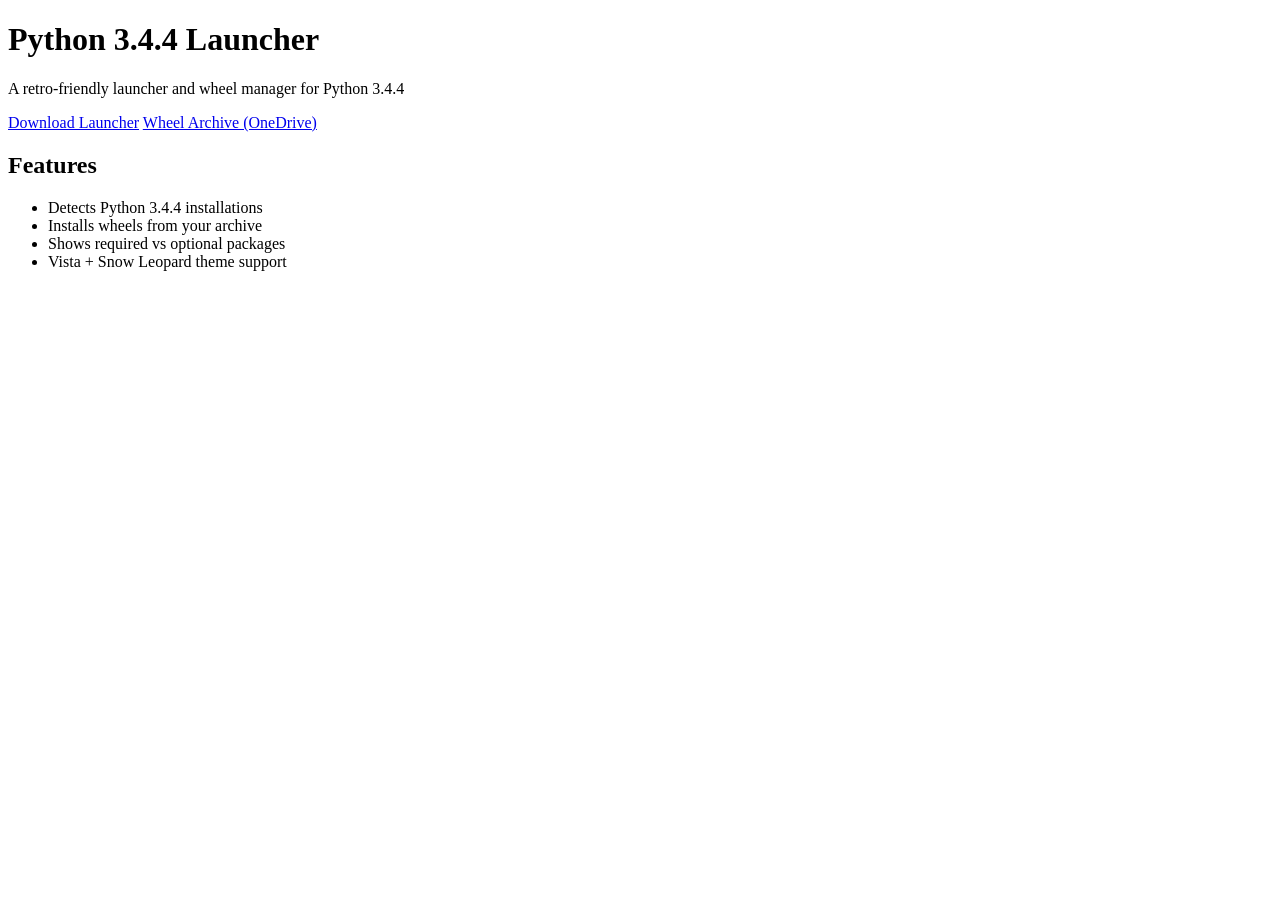
==== index.html @ 63eeca4a "Update index.html" ====
<!DOCTYPE html>
<html lang="en">
<head>
  <meta charset="UTF-8">
  <title>Python 3.4.4 Launcher</title>
  <link rel="stylesheet" href="vista.css">
</head>

<body>
  <div class="window">
    <div class="titlebar">
      <h1>Python 3.4.4 Launcher</h1>
    </div>

    <div class="content">
      <p class="tagline">A retro‑friendly launcher and wheel manager for Python 3.4.4</p>

      <div class="buttons">
        <a class="btn" href="#">Download Launcher</a>
        <a class="btn" href="#">Wheel Archive (OneDrive)</a>
      </div>

      <h2>Features</h2>
      <ul>
        <li>Detects Python 3.4.4 installations</li>
        <li>Installs wheels from your archive</li>
        <li>Shows required vs optional packages</li>
        <li>Vista + Snow Leopard theme support</li>
      </ul>
    </div>
  </div>
</body>
</html>
---- vista.css ----

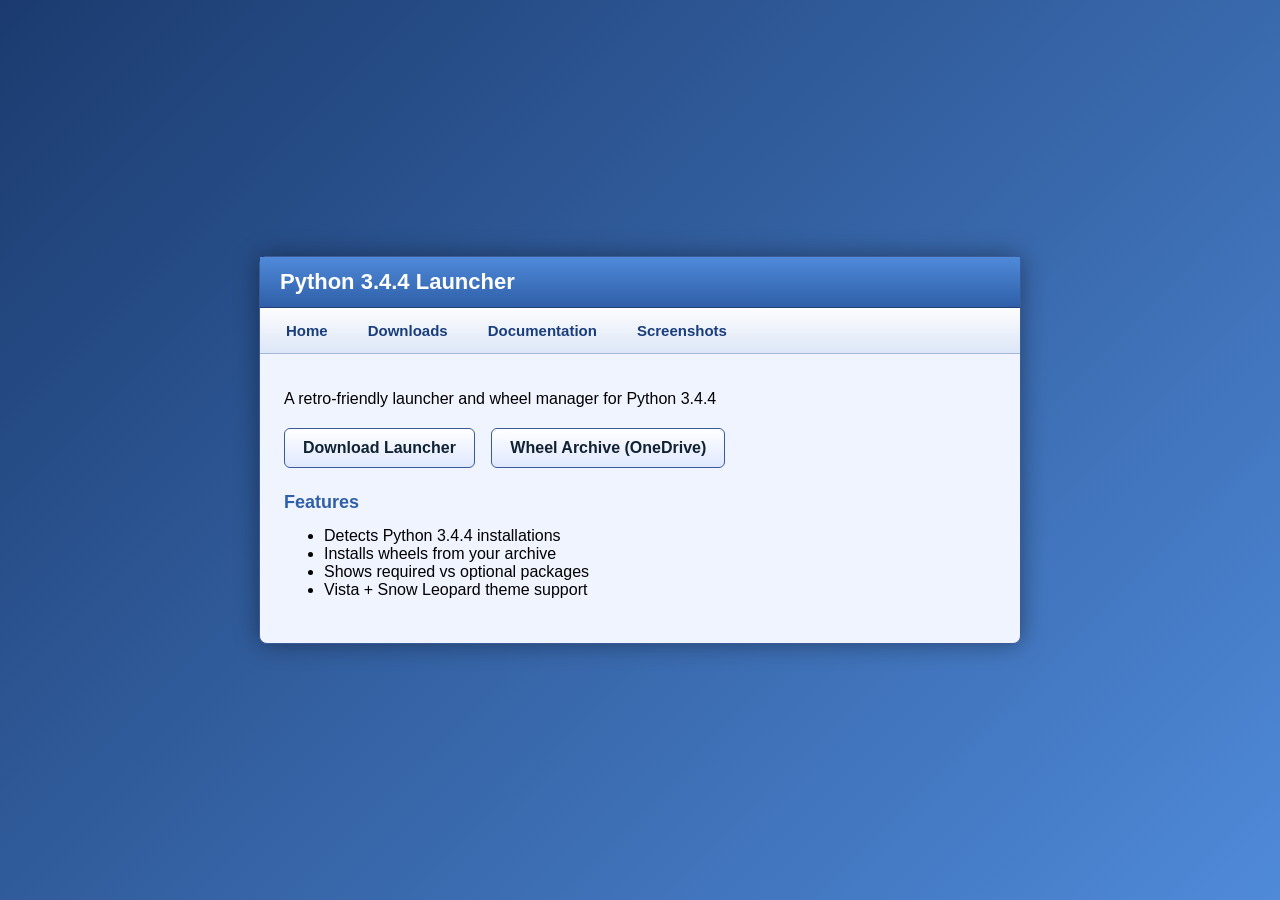
==== commit a270eeff: "Update index.html" ====
--- a/index.html
+++ b/index.html
@@ -11,6 +11,12 @@
     <div class="titlebar">
       <h1>Python 3.4.4 Launcher</h1>
     </div>
+    <div class="navbar">
+  <a href="index.html">Home</a>
+  <a href="downloads.html">Downloads</a>
+  <a href="docs.html">Documentation</a>
+  <a href="screenshots.html">Screenshots</a>
+</div>
 
     <div class="content">
       <p class="tagline">A retro‑friendly launcher and wheel manager for Python 3.4.4</p>
@@ -31,3 +37,4 @@
   </div>
 </body>
 </html>
+
--- a/vista.css
+++ b/vista.css
@@ -1 +1,97 @@
+body {
+  margin: 0;
+  padding: 0;
+  font-family: "Segoe UI", Tahoma, sans-serif;
+  background: linear-gradient(135deg, #1b3b6f, #4f8ad9);
+  height: 100vh;
+  display: flex;
+  align-items: center;
+  justify-content: center;
+  color: #000;
+}
 
+.window {
+  background: #f0f4ff;
+  border-radius: 8px;
+  box-shadow: 0 0 25px rgba(0,0,0,0.4);
+  width: 760px;
+  max-width: 95%;
+  border: 1px solid #3b5a9a;
+}
+
+.titlebar {
+  background: linear-gradient(to bottom, #4f8ad9, #2f5fa8);
+  padding: 12px 20px;
+  color: #fff;
+  border-bottom: 1px solid #1f3f78;
+}
+
+
+.navbar {
+  background: linear-gradient(to bottom, #fdfdfd, #dce6f7);
+  border-bottom: 1px solid #a3b7d9;
+  padding: 8px 16px;
+  display: flex;
+  gap: 20px;
+  font-size: 15px;
+}
+
+.navbar a {
+  color: #1a3d7c;
+  text-decoration: none;
+  font-weight: 600;
+  padding: 6px 10px;
+  border-radius: 4px;
+}
+
+.navbar a:hover {
+  background: #ffffff;
+  border: 1px solid #8aa7d6;
+  padding: 5px 9px;
+}
+
+.titlebar h1 {
+  margin: 0;
+  font-size: 22px;
+  font-weight: 600;
+}
+
+.content {
+  padding: 20px 24px 28px;
+}
+
+.tagline {
+  font-size: 16px;
+  margin-bottom: 20px;
+}
+
+.buttons {
+  margin: 12px 0 24px;
+}
+
+.btn {
+  display: inline-block;
+  margin-right: 12px;
+  padding: 10px 18px;
+  background: linear-gradient(to bottom, #ffffff, #dfe8ff);
+  border-radius: 6px;
+  border: 1px solid #3b5a9a;
+  text-decoration: none;
+  color: #123;
+  font-weight: 600;
+  box-shadow: inset 0 1px 0 rgba(255,255,255,0.7);
+}
+
+.btn:hover {
+  background: #ffffff;
+}
+
+h2 {
+  margin-top: 24px;
+  font-size: 18px;
+  color: #2f5fa8;
+}
+
+ul {
+  margin-top: 10px;
+}
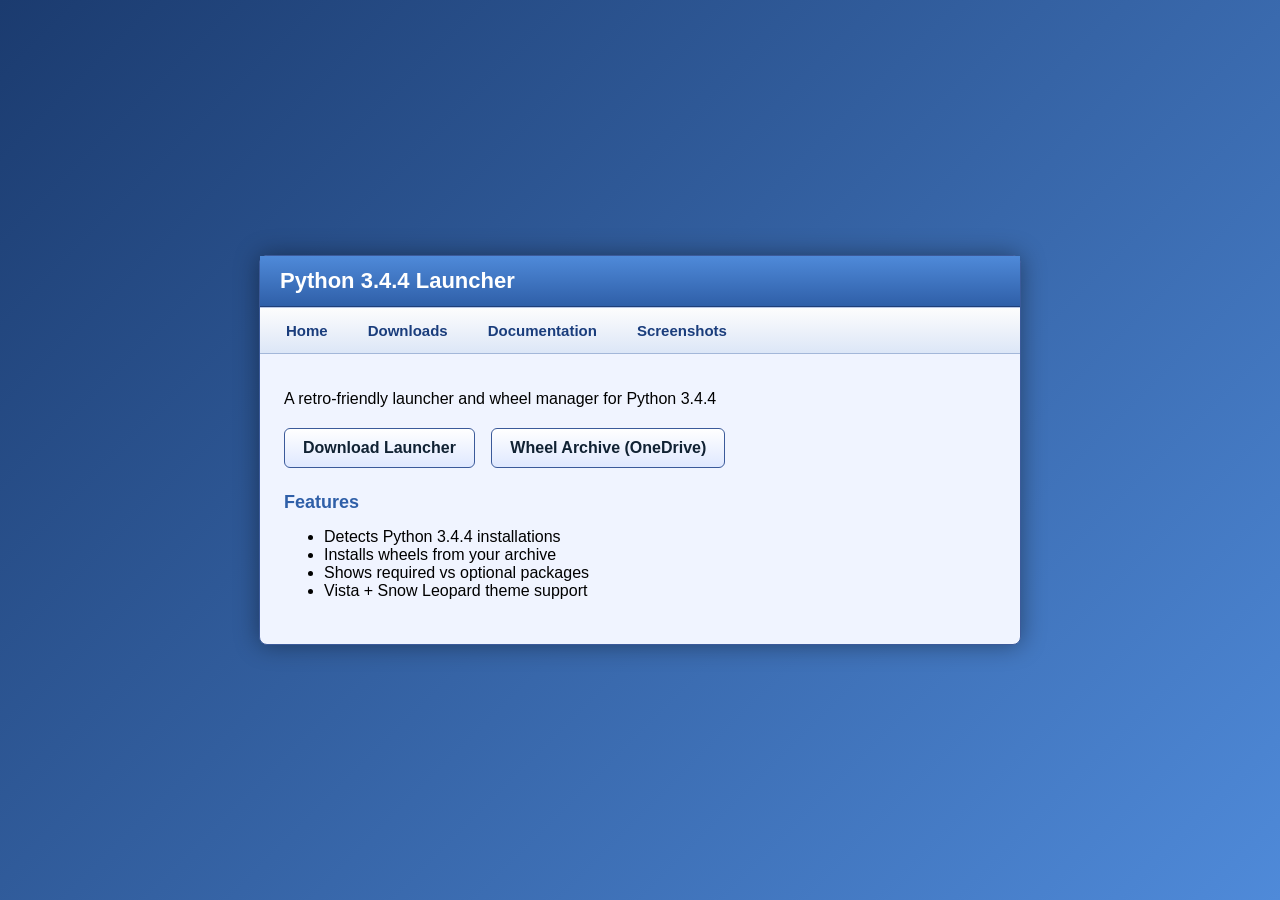
==== commit 13da5d60: "Update index.html" ====
--- a/index.html
+++ b/index.html
@@ -11,19 +11,20 @@
     <div class="titlebar">
       <h1>Python 3.4.4 Launcher</h1>
     </div>
+
     <div class="navbar">
-  <a href="index.html">Home</a>
-  <a href="downloads.html">Downloads</a>
-  <a href="docs.html">Documentation</a>
-  <a href="screenshots.html">Screenshots</a>
-</div>
+      <a href="index.html">Home</a>
+      <a href="downloads.html">Downloads</a>
+      <a href="docs.html">Documentation</a>
+      <a href="screenshots.html">Screenshots</a>
+    </div>
 
     <div class="content">
       <p class="tagline">A retro‑friendly launcher and wheel manager for Python 3.4.4</p>
 
       <div class="buttons">
-        <a class="btn" href="#">Download Launcher</a>
-        <a class="btn" href="#">Wheel Archive (OneDrive)</a>
+        <a class="btn" href="https://1drv.ms/f/c/7ff2b2f82064b805/IgAgxcF17pIfQ6MwONpI5Ut5AV4nXUNvg_SNdJaQ8-W4qn8">Download Launcher</a>
+        <a class="btn" href="https://1drv.ms/f/c/7ff2b2f82064b805/IgAgxcF17pIfQ6MwONpI5Ut5AV4nXUNvg_SNdJaQ8-W4qn8">Wheel Archive (OneDrive)</a>
       </div>
 
       <h2>Features</h2>
--- a/vista.css
+++ b/vista.css
@@ -10,6 +10,7 @@
   color: #000;
 }
 
+/* Window panel */
 .window {
   background: #f0f4ff;
   border-radius: 8px;
@@ -19,6 +20,7 @@
   border: 1px solid #3b5a9a;
 }
 
+/* Titlebar */
 .titlebar {
   background: linear-gradient(to bottom, #4f8ad9, #2f5fa8);
   padding: 12px 20px;
@@ -26,10 +28,33 @@
   border-bottom: 1px solid #1f3f78;
 }
 
+.gallery {
+  display: flex;
+  gap: 20px;
+  flex-wrap: wrap;
+  margin: 20px 0;
+}
 
+.gallery img {
+  width: 320px;
+  border: 1px solid #8aa7d6;
+  border-radius: 6px;
+  box-shadow: 0 0 10px rgba(0,0,0,0.25);
+  background: #fff;
+}
+
+
+.titlebar h1 {
+  margin: 0;
+  font-size: 22px;
+  font-weight: 600;
+}
+
+/* Vista Control Panel navbar */
 .navbar {
   background: linear-gradient(to bottom, #fdfdfd, #dce6f7);
   border-bottom: 1px solid #a3b7d9;
+  border-top: 1px solid #b8c7e6;
   padding: 8px 16px;
   display: flex;
   gap: 20px;
@@ -50,12 +75,7 @@
   padding: 5px 9px;
 }
 
-.titlebar h1 {
-  margin: 0;
-  font-size: 22px;
-  font-weight: 600;
-}
-
+/* Content area */
 .content {
   padding: 20px 24px 28px;
 }
@@ -65,6 +85,7 @@
   margin-bottom: 20px;
 }
 
+/* Buttons */
 .buttons {
   margin: 12px 0 24px;
 }
@@ -86,6 +107,7 @@
   background: #ffffff;
 }
 
+/* Headings */
 h2 {
   margin-top: 24px;
   font-size: 18px;
